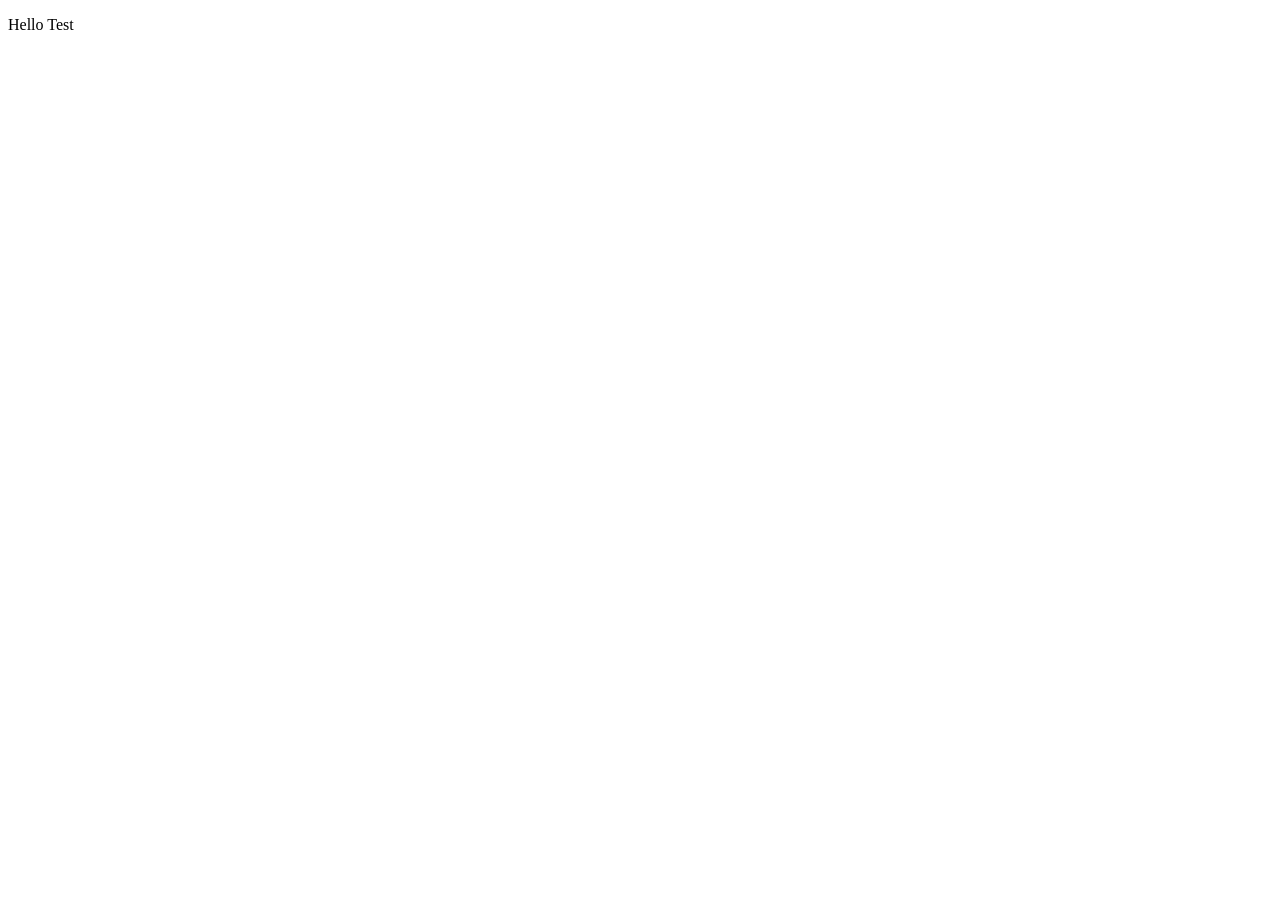
==== roadmap.sh-projects/2-basic-html-website/index.html @ 75e52d6c "new project folder named 2-basic-html-website" ====
<!DOCTYPE html>
<html lang="en">
<head>
    <meta charset="UTF-8">
    <meta name="viewport" content="width=device-width, initial-scale=1.0">
    <title>Document</title>
</head>
<body>
    <p>Hello Test</p>
</body>
</html>
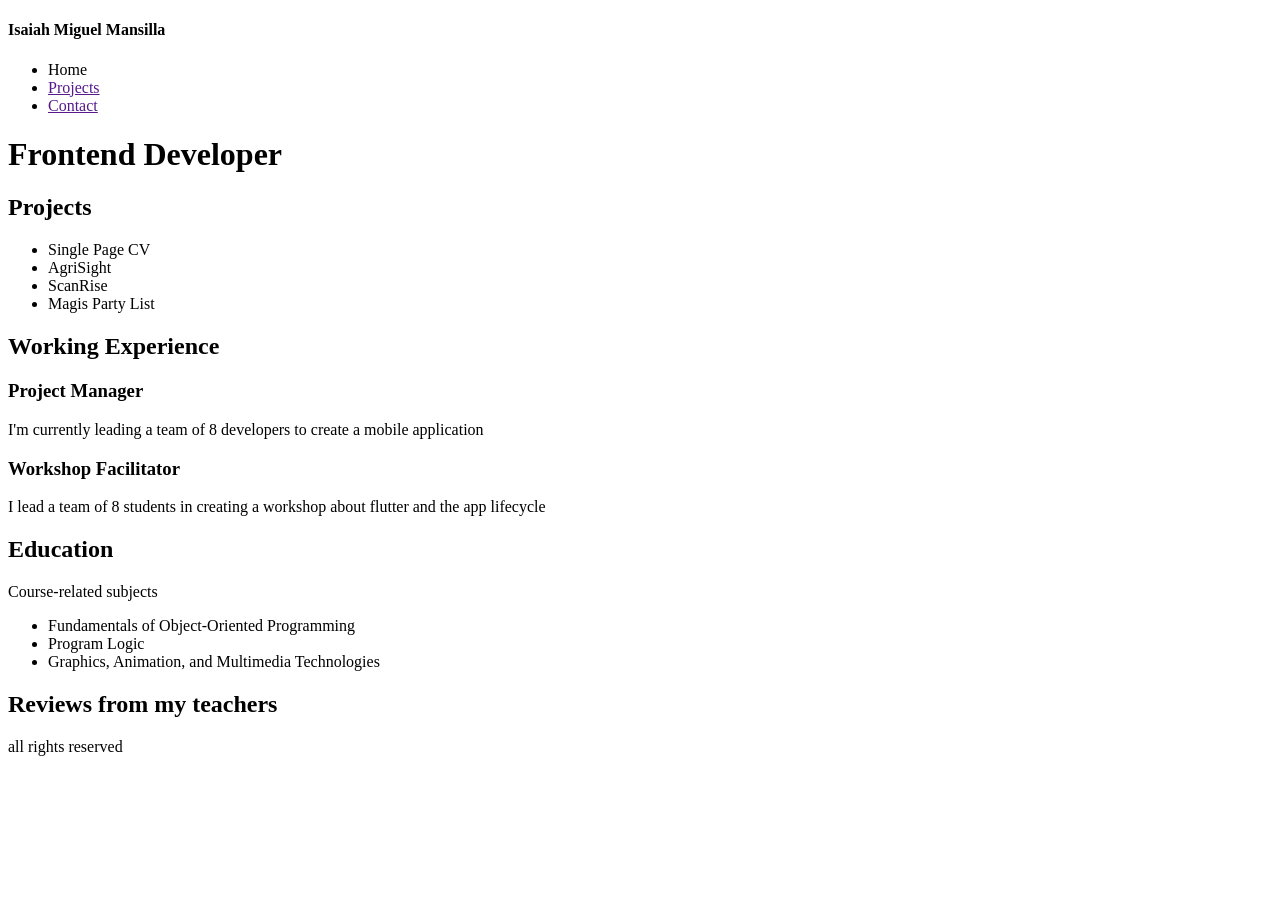
==== commit 9933655f: "Updated Website Structure for index.html" ====
--- a/roadmap.sh-projects/2-basic-html-website/index.html
+++ b/roadmap.sh-projects/2-basic-html-website/index.html
@@ -6,6 +6,59 @@
     <title>Document</title>
 </head>
 <body>
-    <p>Hello Test</p>
+    <header>
+        <nav class="navbar">
+            <h4>Isaiah Miguel Mansilla</h4>
+            <ul>
+                <li><a>Home</a></li>
+                <li><a href="">Projects</a></li>
+                <li><a href="">Contact</a></li>
+            </ul>
+        </nav>
+
+        <h1>Frontend Developer</h1>
+    </header>
+    <main>
+        <aside id="projects">
+            <h2 class="h-title">Projects</h2>
+            <ul>
+                <li>Single Page CV</li>
+                <li>AgriSight</li>
+                <li>ScanRise</li>
+                <li>Magis Party List</li>
+            </ul>
+        </aside>
+        <section class="mid-section">
+            <h2 class="h-title">Working Experience</h2>
+            <article>
+                <h3>Project Manager</h3>
+                <p>I'm currently leading a team of 8 developers to create a mobile application</p>
+            </article>
+            <article>
+                <h3>Workshop Facilitator</h3>
+                <p>I lead a team of 8 students in creating a workshop about flutter and the app lifecycle</p>
+            </article>
+        </section>
+        <aside id="education">
+            <h2 class="h-title">Education</h2>
+            <p>Course-related subjects</p>
+            <ul>
+                <li>Fundamentals of Object-Oriented Programming</li>
+                <li>Program Logic</li>
+                <li>Graphics, Animation, and Multimedia Technologies</li>
+            </ul>
+        </aside>
+    </main>
+    <footer>
+        <section>
+            <h2>Reviews from my teachers</h2>
+            <article class="review-container"></article>
+            <article class="review-container"></article>
+            <article class="review-container"></article>
+        </section>
+        <section>
+            <p>all rights reserved</p>
+        </section>
+    </footer>
 </body>
 </html>
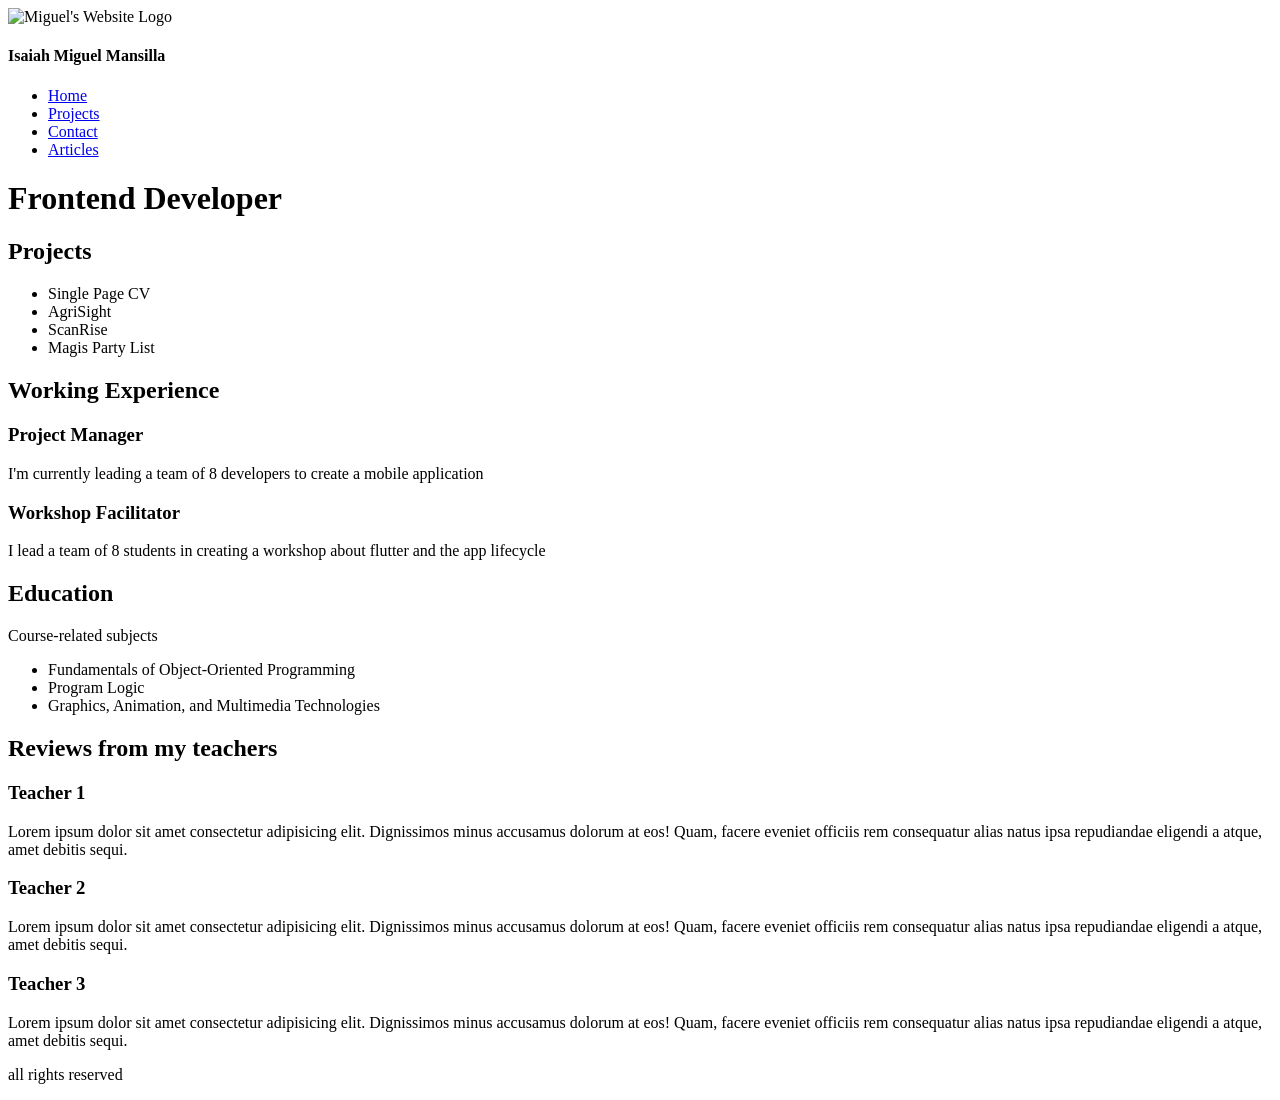
==== commit 8beba35a: "some changes ig?" ====
--- a/roadmap.sh-projects/2-basic-html-website/index.html
+++ b/roadmap.sh-projects/2-basic-html-website/index.html
@@ -4,15 +4,18 @@
     <meta charset="UTF-8">
     <meta name="viewport" content="width=device-width, initial-scale=1.0">
     <title>Document</title>
+    <link rel="stylesheet" href="styles.css">
 </head>
 <body>
     <header>
         <nav class="navbar">
+            <img src="" alt="Miguel's Website Logo">
             <h4>Isaiah Miguel Mansilla</h4>
             <ul>
-                <li><a>Home</a></li>
-                <li><a href="">Projects</a></li>
-                <li><a href="">Contact</a></li>
+                <li><a href="index.html">Home</a></li>
+                <li><a href="projects.html">Projects</a></li>
+                <li><a href="contact.html">Contact</a></li>
+                <li><a href="articles.html">Articles</a></li>
             </ul>
         </nav>
 
@@ -52,9 +55,21 @@
     <footer>
         <section>
             <h2>Reviews from my teachers</h2>
-            <article class="review-container"></article>
-            <article class="review-container"></article>
-            <article class="review-container"></article>
+            <article class="review-container">
+                <h3>Teacher 1</h3>
+                <p>Lorem ipsum dolor sit amet consectetur adipisicing elit. Dignissimos minus accusamus dolorum at eos!
+                Quam, facere eveniet officiis rem consequatur alias natus ipsa repudiandae eligendi a atque, amet debitis sequi.</p>
+            </article>
+            <article class="review-container">
+                <h3>Teacher 2</h3>
+                <p>Lorem ipsum dolor sit amet consectetur adipisicing elit. Dignissimos minus accusamus dolorum at eos!
+                Quam, facere eveniet officiis rem consequatur alias natus ipsa repudiandae eligendi a atque, amet debitis sequi.</p>
+            </article>
+            <article class="review-container">
+                <h3>Teacher 3</h3>
+                <p>Lorem ipsum dolor sit amet consectetur adipisicing elit. Dignissimos minus accusamus dolorum at eos!
+                Quam, facere eveniet officiis rem consequatur alias natus ipsa repudiandae eligendi a atque, amet debitis sequi.</p>
+            </article>
         </section>
         <section>
             <p>all rights reserved</p>
